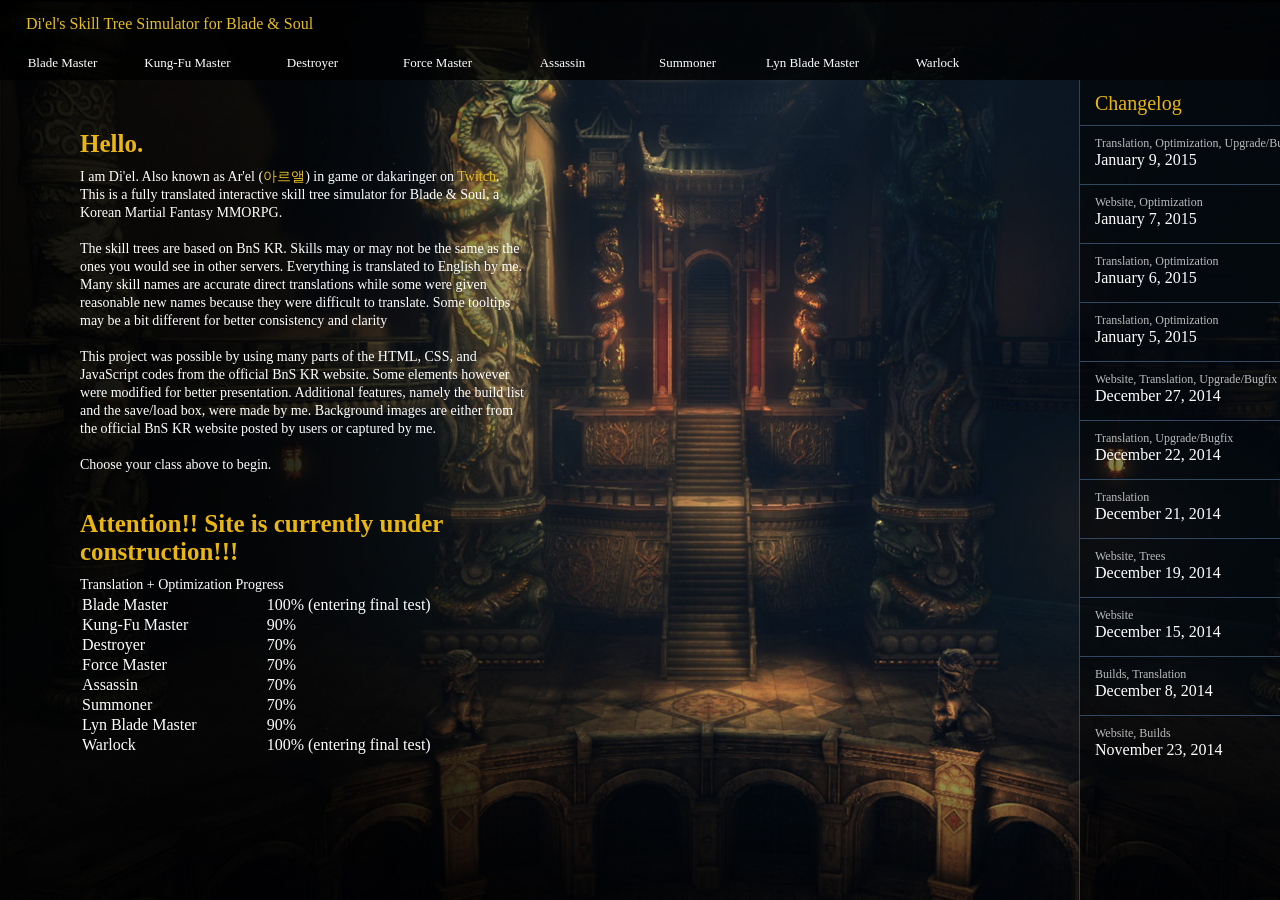
==== main.html @ cf8c70cb "Migration from Dropbox" ====
<!DOCTYPE html>
<html lang="ko" id="pc">
<head>
<meta charset="UTF-8" name="viewport" content="height=device-height, initial-scale=0.5, minimum-scale=0.5">
<title>Di'el's Skill Tree Simulator</title>

<link rel="shortcut icon" href="img/favicon.ico" type="image/x-icon" />
<link rel="icon" href="img/favicon.ico" type="image/x-icon" />
<link rel="apple-touch-icon" href="img/favicon.ico" type="image/x-icon" />

<script src="jquerytools.js"></script>
<script src="extra.js"></script>

<link rel="stylesheet" type="text/css" href="layout.css" media="screen" />
</head>

<body class="screen">
	<div id="window_wrap">
		<div id="navbar">
			<a class="m0" id="home" href="main.html"><span>Di'el's Skill Tree Simulator for Blade & Soul</span></a>
			<nav class="tab_tr">
				<a class="m1" href="BM/skillBM.html"><span>Blade Master</span></a>
				<a class="m2" href="KF/skillKF.html"><span>Kung-Fu Master</span></a>
				<a class="m3" href="DE/skillDE.html"><span>Destroyer</span></a>
				<a class="m4" href="FM/skillFM.html"><span>Force Master</span></a>
				<a class="m5" href="AS/skillAS.html"><span>Assassin</span></a>
				<a class="m6" href="SU/skillSU.html"><span>Summoner</span></a>
				<a class="m7" href="SM/skillSM.html"><span>Lyn Blade Master</span></a>
				<a class="m8" href="WL/skillWL.html"><span>Warlock</span></a>
			</nav>
		</div>
		<div id="content_wrap">
			<div id="subsection">
				<p class="sideheader">Changelog</p>
				<div class="builds">
					<ul class="tabs" id="buildlist">
						<li><a href="#" onclick="blank();" style="display:none;">Blank Template</a></li>
						<li><a href="#" onclick="expand();">
							<p class="builder">Translation, Optimization, Upgrade/Bugfix</p>
							<p class="levelreq"> </p>
							<p class="title">January 9, 2015</p>
						</a></li>
						<li><a href="#" onclick="expand();">
							<p class="builder">Website, Optimization</p>
							<p class="levelreq"> </p>
							<p class="title">January 7, 2015</p>
						</a></li>
						<li><a href="#" onclick="expand();">
							<p class="builder">Translation, Optimization</p>
							<p class="levelreq"> </p>
							<p class="title">January 6, 2015</p>
						</a></li>
						<li><a href="#" onclick="expand();">
							<p class="builder">Translation, Optimization</p>
							<p class="levelreq"> </p>
							<p class="title">January 5, 2015</p>
						</a></li>
						<li><a href="#" onclick="expand();">
							<p class="builder">Website, Translation, Upgrade/Bugfix</p>
							<p class="levelreq"> </p>
							<p class="title">December 27, 2014</p>
						</a></li>
						<li><a href="#" onclick="expand();">
							<p class="builder">Translation, Upgrade/Bugfix</p>
							<p class="levelreq"> </p>
							<p class="title">December 22, 2014</p>
						</a></li>
						<li><a href="#" onclick="expand();">
							<p class="builder">Translation</p>
							<p class="levelreq"> </p>
							<p class="title">December 21, 2014</p>
						</a></li>
						<li><a href="#" onclick="expand();">
							<p class="builder">Website, Trees</p>
							<p class="levelreq"> </p>
							<p class="title">December 19, 2014</p>
						</a></li>
						<li><a href="#" onclick="expand();">
							<p class="builder">Website</p>
							<p class="levelreq"> </p>
							<p class="title">December 15, 2014</p>
						</a></li>
						<li><a href="#" onclick="expand();">
							<p class="builder">Builds, Translation</p>
							<p class="levelreq"> </p>
							<p class="title">December 8, 2014</p>
						</a></li>
						<li><a href="#" onclick="expand();">
							<p class="builder">Website, Builds</p>
							<p class="levelreq"> </p>
							<p class="title">November 23, 2014</p>
						</a></li>
					</ul>
					<div class="panes">
						<div>
							</div>
						<div>
							<p class="date">January 9, 2015</p>
							Translation<br>
							<li>Fully refined WL skill tree translations</li>
							<li>Raw translations done for DE, FM, AS, SU</li>
							<br>
							Optimization<br>
							<li>Further file size optimizations for each class</li>
							<br>
							Upgrade/Bugfix<br>
							<li>Added a scroll bar to the skill lists for each class</li>
							<li>Fixed issue where the scroll position jumps when selecting/deselecting certain talents</li>
							</div>
						<div>
							<p class="date">January 7, 2015</p>
							Website<br>
							<li>Better navbar</li>
							<li>Viewport fixes to work better with mobile</li>
							<li>Vertically centered skill tree box</li>
							<br>
							Optimization<br>
							<li>Optimized ALL skill trees to have up to 3x load speed than before</li>
							</div>
						<div>
							<p class="date">January 6, 2015</p>
							Translation<br>
							<li>Warlock: Changed some skill names</li>
							<br>
							Optimization<br>
							<li>Optimized WL skill tree to have up to 3x load speed than before</li>
							</div>
						<div>
							<p class="date">January 5, 2015</p>
							Translation<br>
							<li>Changed Groggy to Dazed for better translations and clarity</li>
							<li>Fully refined BM skill tree translations</li>
							<br>
							Optimization<br>
							<li>General optimizations done</li>
							<li>Optimized BM skill tree to have up to 3x load speed than before</li>
							</div>
						<div>
							<p class="date">December 27, 2014</p>
							Website<br>
							<li>Moved the navigation bar to the top</li>
							<li>Added a loading bar for each skill tree</li>
							<br>
							Translation<br>
							<li>LBM skill tree fully translated</li>
							<br>
							Upgrade/Bugfix<br>
							<li>LBM Draw in the skill list now shows as disabled when no points are put in</li>
							<li>Fixed LBM Cruel Moon 2-3 tooltip not showing correctly</li>
							<li>Added sword/draw stance changes for LBM</li>
							</div>
						<div>
							<p class="date">December 22, 2014</p>
							Translation<br>
							<li>BM skill tree fully translated</li>
							<li>LBM partially translated</li>
							<br>
							Upgrade/Bugfix<br>
							<li>Added sword/draw stance changes for BM</li>
							</div>
						<div>
							<p class="date">December 21, 2014</p>
							Translation<br>
							<li>Warlock skill tree fully translated</li>
							<li>KFM skill tree fully translated</li>
							<li>Other classes have bits and pieces translated</li>
							</div>
						<div>
							<p class="date">December 19, 2014</p>
							Website<br>
							<li>New website layout</li>
							<br>
							Skill Trees<br>
							<li>New Class: Warlock added (translation pending)</li>
							<li>All other classes updated to the latest patch (translation lost in the process)</li>
							<li>I will be re-translating the trees over the next few weeks starting with Warlock</li>
							</div>
						<div>
							<p class="date">December 15, 2014</p>
							Website<br>
							- Changed background pics for each class
							</div>
						<div>
							<p class="date">December 8, 2014</p>
							KFM builds added<br>
							<li>Changed some build descriptions made by me for readability</li>
							<br>
							Translation<br>
							<li>Minor fixes</li>
							</div>
						<div>
							<p class="date">November 23, 2014</p>
							Website<br>
							<li>Fancy changelog + builds section</li>
							<br>
							KFM builds added<br>
							<li>2 PvE + 1 PvP builds by Di'el</li>
							<br>
							Assassin builds added<br>
							- 1 PvE builds by Di'el
							</div>
					</div>
					<ul class="back">
						<li><a onclick="blank();">Back to list</a></li>
					</ul>
				</div>
			</div>
			<div id="mainsection">
				<div id="intro">
					<h1>Hello.</h1>
					<p>I am Di'el. Also known as Ar'el (<a href="http://bns.plaync.com/bs/character/profile/%EC%95%84%EB%A5%B4%EC%95%A8?s=24">아르앨</a>) in game or dakaringer on <a href="http://www.twitch.tv/dakaringer">Twitch</a>.<br>
					This is a fully translated interactive skill tree simulator for Blade & Soul, a Korean Martial Fantasy MMORPG.<br>
					<br>
					The skill trees are based on BnS KR. Skills may or may not be the same as the ones you would see in other servers.
					Everything is translated to English by me. Many skill names are accurate direct translations while some were given reasonable new names because they were difficult to translate. Some tooltips may be a bit different for better consistency and clarity<br>
					<br>
					This project was possible by using many parts of the HTML, CSS, and JavaScript codes from the official BnS KR website.
					Some elements however were modified for better presentation.
					Additional features, namely the build list and the save/load box, were made by me.
					Background images are either from the official BnS KR website posted by users or captured by me.<br><br>
					Choose your class above to begin.</p>
					<br>
					<br>
					<h1>Attention!! Site is currently under construction!!!</h1>
					<p>Translation + Optimization Progress</p>
					<table style="width:100%; color:#fff;">
						<tr>
							<td>Blade Master</td>
							<td>100% (entering final test)</td>
						</tr>
						<tr>
							<td>Kung-Fu Master</td>
							<td>90%</td>
						</tr>
						<tr>
							<td>Destroyer</td>
							<td>70%</td>
						</tr>
						<tr>
							<td>Force Master</td>
							<td>70%</td>
						</tr>
						<tr>
							<td>Assassin</td>
							<td>70%</td>
						</tr>
						<tr>
							<td>Summoner</td>
							<td>70%</td>
						</tr>
						<tr>
							<td>Lyn Blade Master</td>
							<td>90%</td>
						</tr>
						<tr>
							<td>Warlock</td>
							<td>100% (entering final test)</td>
						</tr>
					</table>
				</div>
			</div>
		</div>
	</div>
</body>
---- layout.css ----
@font-face {
   	font-family:Roboto-CLight;
   src:url(fonts/RobotoCondensed-Light.ttf)
}

@font-face {
   font-family:Roboto-Light;
	src:url(fonts/Roboto-Light.ttf)
}

@font-face {
   font-family:Roboto-Med;
   src:url(fonts/Roboto-Medium.ttf)
}

* {
   font-family:Roboto-Medium,"Segoe UI","Helvetica Neue";
   margin:0;
   padding:0
}

.screen{
	background-color:#000000;
	min-width:1400px;
	min-height:850px;
}
	
#window_wrap{
	width:100%;
	height:100vh;
	overflow:hidden;
	background:#000 url(img/home.jpg) no-repeat center 2px;
	background-size:100% auto;
	min-height:850px;
}

#content_wrap{
	height: 100%;
    height: -webkit-calc(100% - 50px);
    height: -moz-calc(100% - 50px);
    height: calc(100% - 50px);
	margin-left:0px;
}

#mainsection{
	margin-right:320px;
	height:100%;
}

#intro{
	padding:50px 80px;
	width:450px;
}

#intro a{
	text-decoration:none;
	color: #E4BD27;
}

#intro h1{
	font-size:25px;
	color:#eab614;
	margin-bottom:10px;
}

#intro p{
	font-size:14px;
	color:#ffffff;
	line-height:18px;
}

#subsection{
	float:right;
	width: 320px;
	height:100%;
	background-color:rgba(0, 0, 0, 0.5);
	background-size:100% auto;
	border-left-style:solid;
	border-color:rgba(228, 189, 39, 0.3);
	border-width:1px;
	overflow:hidden;
}


.sideheader{
	height:30px;
	padding:12px 15px 3px 15px;
	color:#eab614;
	font-size:20px;
}

.builds {
    width:355px;
	height:100%;
    overflow:hidden;
}

.date {
    color:#eab614;
    font-weight:700;
    height:31px;
    font-size:16px;
}

.section {
    color:#fff;
    font-weight:700;
    font-size:15px;
    line-height:25px;
    vertical-align:middle;
    height:25px;
    text-indent:15px;
}


/* root element for tabs  */
#buildlist {
    list-style:none;
    margin:0!important;
    padding:0;
    border-bottom:1px solid #324762;
    height:100%;
    overflow:auto;
    -webkit-overflow-scrolling:touch;
}

/* single tab */
ul.tabs li {
    text-indent:0;
    padding:0;
    margin:0!important;
    width:343px
}

/* link inside the tab. uses a background image */
ul.tabs a,ul.back a {
    text-indent:10px;
    display:block;
    height:38px;
    color:#fff;
    padding:10px 5px;
    text-decoration:none;
    border-top:1px solid #324762;
}

p.builder {
    color:#bbb;
    font-size:12px;
    float:left
}

p.levelreq {
    float:right;
    font-size:12px;
    position:relative;
    margin-right:25px
}

p.title {
    clear:both;
    font-size:16px
}

ul.tabs a:active {
    outline:none
}

/* when mouse enters the tab move the background image */
ul.tabs a:hover,ul.back a:hover {
    background:-webkit-linear-gradient(left,rgba(25,85,130,0),rgba(25,85,130,1));
/*Safari*/
    background:-o-linear-gradient(left,rgba(25,85,130,0),rgba(25,85,130,1));
/*Opera 11-12*/
    background:-moz-linear-gradient(left,rgba(25,85,130,0),rgba(25,85,130,1));
/*Fx 3.6-15*/
    background:linear-gradient(to left,rgba(25,85,130,0),rgba(25,85,130,1));
/*Standard*/
    color:#fff;
    text-decoration:none
}

/* active tab uses a class name "current". its highlight is also done by moving the background image. */
ul.tabs a.current,ul.tabs a.current:hover,ul.tabs li.current a {
    background:-webkit-linear-gradient(left,rgba(5,140,200,0),rgba(5,140,200,1));
/*Safari*/
    background:-o-linear-gradient(left,rgba(5,140,200,0),rgba(5,140,200,1));
/*Opera 11-12*/
    background:-moz-linear-gradient(left,rgba(5,140,200,0),rgba(5,140,200,1));
/*Fx 3.6-15*/
    background:linear-gradient(to left,rgba(5,140,200,0),rgba(5,140,200,1));
/*Standard*/
    cursor:default!important;
    color:#fff!important;
    text-decoration:none
}

/* initially all panes are hidden */
.panes {
    height:87%;
}

/* tab pane styling */
.panes div {
    padding:5px 15px;
    margin-right:15px;
    color:#fff;
    font-size:12px;
    overflow-y:scroll
}

.panes li{
	padding-left: 20px;
    text-indent: -1em;
}

.desc {
    color:#eab614;
    padding:5px 15px;
    font-weight:700
}

ul::-webkit-scrollbar {
    width:5px;
    background-color:#000
}

ul::-webkit-scrollbar-thumb {
    background-color:#eab614;
    border-radius:2px
}

ul {
    scrollbar-track-color:#000;
    scrollbar-face-color:#eab614;
    scrollbar-highlight-color:#eab614;
    scrollbar-shadow-color:#eab614
}

#navbar{
	width:100%;
	height:80px;
	background-color:rgba(0,0,0,0.8);
	overflow:hidden;
	min-width:1400px;
}


.tab_tr {
	padding-top:10px;
}

.tab_tr a {
	float:left;
    width:125px;
    text-align:center;
    color:#ffffff;
    text-decoration:none;
}

.tab_tr a span {
    font-size:13px;
    display:block;
    width:100%;
    padding:10px 0 0;
    font-weight:300;
    overflow:hidden;
}

.tab_tr a:hover {
    color:#E4BD27;
}

.tab_tr a.on {
    color:#E4BD27
}

#home{
    display:block;
    height:20px;
    text-align:left;
    margin-left:26px;
	padding-top:15px;
    color:#E4BD27;
	text-decoration:none;
}

#save{
	float:right;
	margin-right:12px;
}

#savearea{
	float:right;
    padding-top:80px;
	width: 320px;
	right:-320px;
	height:100%;
	background-color:rgba(0, 0, 0, 1);
	position:fixed;
	top:0px;
   color:#fff;
   font-size:12px;
   overflow:hidden;
}

#savearea .instructions{
	margin:0 15px;
}

button {
    margin:19px;
    position:relative;
    bottom:8px;
    padding:3px;
    width:120px
}

textarea {
    resize:none;
    width:280px;
    height:100px;
    margin:18px;
}

#close {
	color:#fff;
	text-decoration:none;
	float:right;
	margin-top:-70px;
	margin-right:30px;
	font-weight:500;
	font-size: 13px;
	position:relative;
}

#close:hover {
    color:#E4BD27
}

progress {
    width:1035px;
    height:3px;
    margin-left:auto;
    margin-right:auto;
    display:block;
    -webkit-appearance: none;
    border: none;
}

progress::-webkit-progress-bar {
    background: transparent;
}

progress::-webkit-progress-value {
    background: transparent;
    background-repeat: no-repeat;
    background-image: url(img/progress.gif);
    -webkit-animation: move 3s linear 0 infinite;
    animation: move 3s linear 0 infinite;
}

progress::-moz-progress-bar {  
    background: transparent;
    background-repeat: no-repeat;
    background-image: url(img/progress.gif);
    -webkit-animation: move 3s linear 0 infinite;
    animation: move 3s linear 0 infinite;  
}  

@-webkit-keyframes move {
        0% {background-position: -100px 0px, 0 0, 0 0}
        100% {background-position: 1035px 0px, 0 0, 0 0}
}

@keyframes move {
        0% {background-position: -100px 0px, 0 0, 0 0}
        100% {background-position: 1035px 0px, 0 0, 0 0}
}
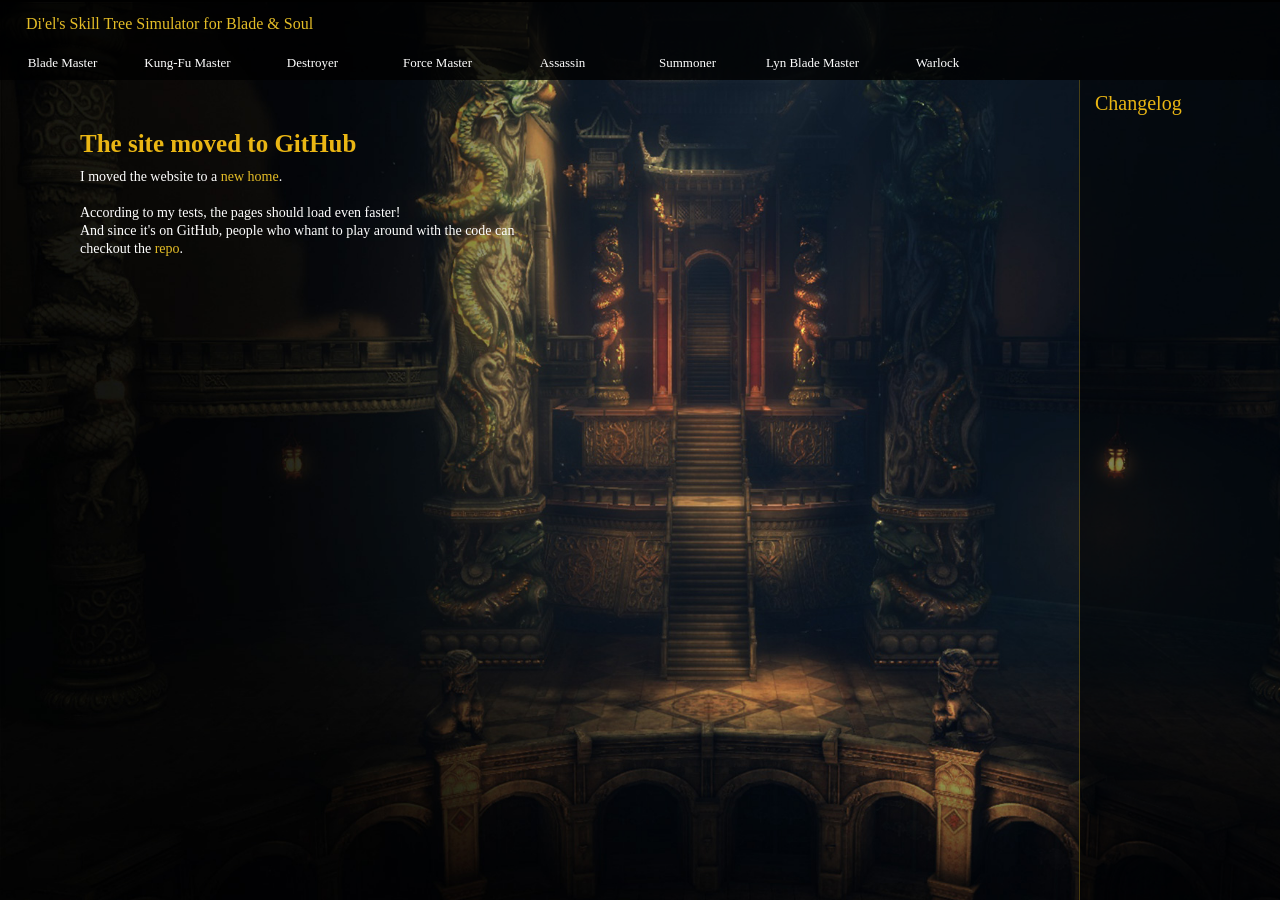
==== commit 069ba91a: "Updated gitignore" ====
--- a/main.html
+++ b/main.html
@@ -19,14 +19,14 @@
 		<div id="navbar">
 			<a class="m0" id="home" href="main.html"><span>Di'el's Skill Tree Simulator for Blade & Soul</span></a>
 			<nav class="tab_tr">
-				<a class="m1" href="BM/skillBM.html"><span>Blade Master</span></a>
-				<a class="m2" href="KF/skillKF.html"><span>Kung-Fu Master</span></a>
-				<a class="m3" href="DE/skillDE.html"><span>Destroyer</span></a>
-				<a class="m4" href="FM/skillFM.html"><span>Force Master</span></a>
-				<a class="m5" href="AS/skillAS.html"><span>Assassin</span></a>
-				<a class="m6" href="SU/skillSU.html"><span>Summoner</span></a>
-				<a class="m7" href="SM/skillSM.html"><span>Lyn Blade Master</span></a>
-				<a class="m8" href="WL/skillWL.html"><span>Warlock</span></a>
+				<a class="m1" href=""><span>Blade Master</span></a>
+				<a class="m2" href=""><span>Kung-Fu Master</span></a>
+				<a class="m3" href=""><span>Destroyer</span></a>
+				<a class="m4" href=""><span>Force Master</span></a>
+				<a class="m5" href=""><span>Assassin</span></a>
+				<a class="m6" href=""><span>Summoner</span></a>
+				<a class="m7" href=""><span>Lyn Blade Master</span></a>
+				<a class="m8" href=""><span>Warlock</span></a>
 			</nav>
 		</div>
 		<div id="content_wrap">
@@ -35,170 +35,12 @@
 				<div class="builds">
 					<ul class="tabs" id="buildlist">
 						<li><a href="#" onclick="blank();" style="display:none;">Blank Template</a></li>
-						<li><a href="#" onclick="expand();">
-							<p class="builder">Translation, Optimization, Upgrade/Bugfix</p>
-							<p class="levelreq"> </p>
-							<p class="title">January 9, 2015</p>
-						</a></li>
-						<li><a href="#" onclick="expand();">
-							<p class="builder">Website, Optimization</p>
-							<p class="levelreq"> </p>
-							<p class="title">January 7, 2015</p>
-						</a></li>
-						<li><a href="#" onclick="expand();">
-							<p class="builder">Translation, Optimization</p>
-							<p class="levelreq"> </p>
-							<p class="title">January 6, 2015</p>
-						</a></li>
-						<li><a href="#" onclick="expand();">
-							<p class="builder">Translation, Optimization</p>
-							<p class="levelreq"> </p>
-							<p class="title">January 5, 2015</p>
-						</a></li>
-						<li><a href="#" onclick="expand();">
-							<p class="builder">Website, Translation, Upgrade/Bugfix</p>
-							<p class="levelreq"> </p>
-							<p class="title">December 27, 2014</p>
-						</a></li>
-						<li><a href="#" onclick="expand();">
-							<p class="builder">Translation, Upgrade/Bugfix</p>
-							<p class="levelreq"> </p>
-							<p class="title">December 22, 2014</p>
-						</a></li>
-						<li><a href="#" onclick="expand();">
-							<p class="builder">Translation</p>
-							<p class="levelreq"> </p>
-							<p class="title">December 21, 2014</p>
-						</a></li>
-						<li><a href="#" onclick="expand();">
-							<p class="builder">Website, Trees</p>
-							<p class="levelreq"> </p>
-							<p class="title">December 19, 2014</p>
-						</a></li>
-						<li><a href="#" onclick="expand();">
-							<p class="builder">Website</p>
-							<p class="levelreq"> </p>
-							<p class="title">December 15, 2014</p>
-						</a></li>
-						<li><a href="#" onclick="expand();">
-							<p class="builder">Builds, Translation</p>
-							<p class="levelreq"> </p>
-							<p class="title">December 8, 2014</p>
-						</a></li>
-						<li><a href="#" onclick="expand();">
-							<p class="builder">Website, Builds</p>
-							<p class="levelreq"> </p>
-							<p class="title">November 23, 2014</p>
-						</a></li>
+						
 					</ul>
 					<div class="panes">
 						<div>
 							</div>
-						<div>
-							<p class="date">January 9, 2015</p>
-							Translation<br>
-							<li>Fully refined WL skill tree translations</li>
-							<li>Raw translations done for DE, FM, AS, SU</li>
-							<br>
-							Optimization<br>
-							<li>Further file size optimizations for each class</li>
-							<br>
-							Upgrade/Bugfix<br>
-							<li>Added a scroll bar to the skill lists for each class</li>
-							<li>Fixed issue where the scroll position jumps when selecting/deselecting certain talents</li>
-							</div>
-						<div>
-							<p class="date">January 7, 2015</p>
-							Website<br>
-							<li>Better navbar</li>
-							<li>Viewport fixes to work better with mobile</li>
-							<li>Vertically centered skill tree box</li>
-							<br>
-							Optimization<br>
-							<li>Optimized ALL skill trees to have up to 3x load speed than before</li>
-							</div>
-						<div>
-							<p class="date">January 6, 2015</p>
-							Translation<br>
-							<li>Warlock: Changed some skill names</li>
-							<br>
-							Optimization<br>
-							<li>Optimized WL skill tree to have up to 3x load speed than before</li>
-							</div>
-						<div>
-							<p class="date">January 5, 2015</p>
-							Translation<br>
-							<li>Changed Groggy to Dazed for better translations and clarity</li>
-							<li>Fully refined BM skill tree translations</li>
-							<br>
-							Optimization<br>
-							<li>General optimizations done</li>
-							<li>Optimized BM skill tree to have up to 3x load speed than before</li>
-							</div>
-						<div>
-							<p class="date">December 27, 2014</p>
-							Website<br>
-							<li>Moved the navigation bar to the top</li>
-							<li>Added a loading bar for each skill tree</li>
-							<br>
-							Translation<br>
-							<li>LBM skill tree fully translated</li>
-							<br>
-							Upgrade/Bugfix<br>
-							<li>LBM Draw in the skill list now shows as disabled when no points are put in</li>
-							<li>Fixed LBM Cruel Moon 2-3 tooltip not showing correctly</li>
-							<li>Added sword/draw stance changes for LBM</li>
-							</div>
-						<div>
-							<p class="date">December 22, 2014</p>
-							Translation<br>
-							<li>BM skill tree fully translated</li>
-							<li>LBM partially translated</li>
-							<br>
-							Upgrade/Bugfix<br>
-							<li>Added sword/draw stance changes for BM</li>
-							</div>
-						<div>
-							<p class="date">December 21, 2014</p>
-							Translation<br>
-							<li>Warlock skill tree fully translated</li>
-							<li>KFM skill tree fully translated</li>
-							<li>Other classes have bits and pieces translated</li>
-							</div>
-						<div>
-							<p class="date">December 19, 2014</p>
-							Website<br>
-							<li>New website layout</li>
-							<br>
-							Skill Trees<br>
-							<li>New Class: Warlock added (translation pending)</li>
-							<li>All other classes updated to the latest patch (translation lost in the process)</li>
-							<li>I will be re-translating the trees over the next few weeks starting with Warlock</li>
-							</div>
-						<div>
-							<p class="date">December 15, 2014</p>
-							Website<br>
-							- Changed background pics for each class
-							</div>
-						<div>
-							<p class="date">December 8, 2014</p>
-							KFM builds added<br>
-							<li>Changed some build descriptions made by me for readability</li>
-							<br>
-							Translation<br>
-							<li>Minor fixes</li>
-							</div>
-						<div>
-							<p class="date">November 23, 2014</p>
-							Website<br>
-							<li>Fancy changelog + builds section</li>
-							<br>
-							KFM builds added<br>
-							<li>2 PvE + 1 PvP builds by Di'el</li>
-							<br>
-							Assassin builds added<br>
-							- 1 PvE builds by Di'el
-							</div>
+						
 					</div>
 					<ul class="back">
 						<li><a onclick="blank();">Back to list</a></li>
@@ -207,56 +49,12 @@
 			</div>
 			<div id="mainsection">
 				<div id="intro">
-					<h1>Hello.</h1>
-					<p>I am Di'el. Also known as Ar'el (<a href="http://bns.plaync.com/bs/character/profile/%EC%95%84%EB%A5%B4%EC%95%A8?s=24">아르앨</a>) in game or dakaringer on <a href="http://www.twitch.tv/dakaringer">Twitch</a>.<br>
-					This is a fully translated interactive skill tree simulator for Blade & Soul, a Korean Martial Fantasy MMORPG.<br>
+					<h1>The site moved to GitHub</h1>
+					<p>I moved the website to a <a href="http://bit.ly/1DNDixK">new home</a>.<br><br>
+					According to my tests, the pages should load even faster!<br>
+					And since it's on GitHub, people who whant to play around with the code can checkout the <a href="http://bit.ly/1AFTgca">repo</a>.</p>
 					<br>
-					The skill trees are based on BnS KR. Skills may or may not be the same as the ones you would see in other servers.
-					Everything is translated to English by me. Many skill names are accurate direct translations while some were given reasonable new names because they were difficult to translate. Some tooltips may be a bit different for better consistency and clarity<br>
-					<br>
-					This project was possible by using many parts of the HTML, CSS, and JavaScript codes from the official BnS KR website.
-					Some elements however were modified for better presentation.
-					Additional features, namely the build list and the save/load box, were made by me.
-					Background images are either from the official BnS KR website posted by users or captured by me.<br><br>
-					Choose your class above to begin.</p>
-					<br>
-					<br>
-					<h1>Attention!! Site is currently under construction!!!</h1>
-					<p>Translation + Optimization Progress</p>
-					<table style="width:100%; color:#fff;">
-						<tr>
-							<td>Blade Master</td>
-							<td>100% (entering final test)</td>
-						</tr>
-						<tr>
-							<td>Kung-Fu Master</td>
-							<td>90%</td>
-						</tr>
-						<tr>
-							<td>Destroyer</td>
-							<td>70%</td>
-						</tr>
-						<tr>
-							<td>Force Master</td>
-							<td>70%</td>
-						</tr>
-						<tr>
-							<td>Assassin</td>
-							<td>70%</td>
-						</tr>
-						<tr>
-							<td>Summoner</td>
-							<td>70%</td>
-						</tr>
-						<tr>
-							<td>Lyn Blade Master</td>
-							<td>90%</td>
-						</tr>
-						<tr>
-							<td>Warlock</td>
-							<td>100% (entering final test)</td>
-						</tr>
-					</table>
+					
 				</div>
 			</div>
 		</div>
